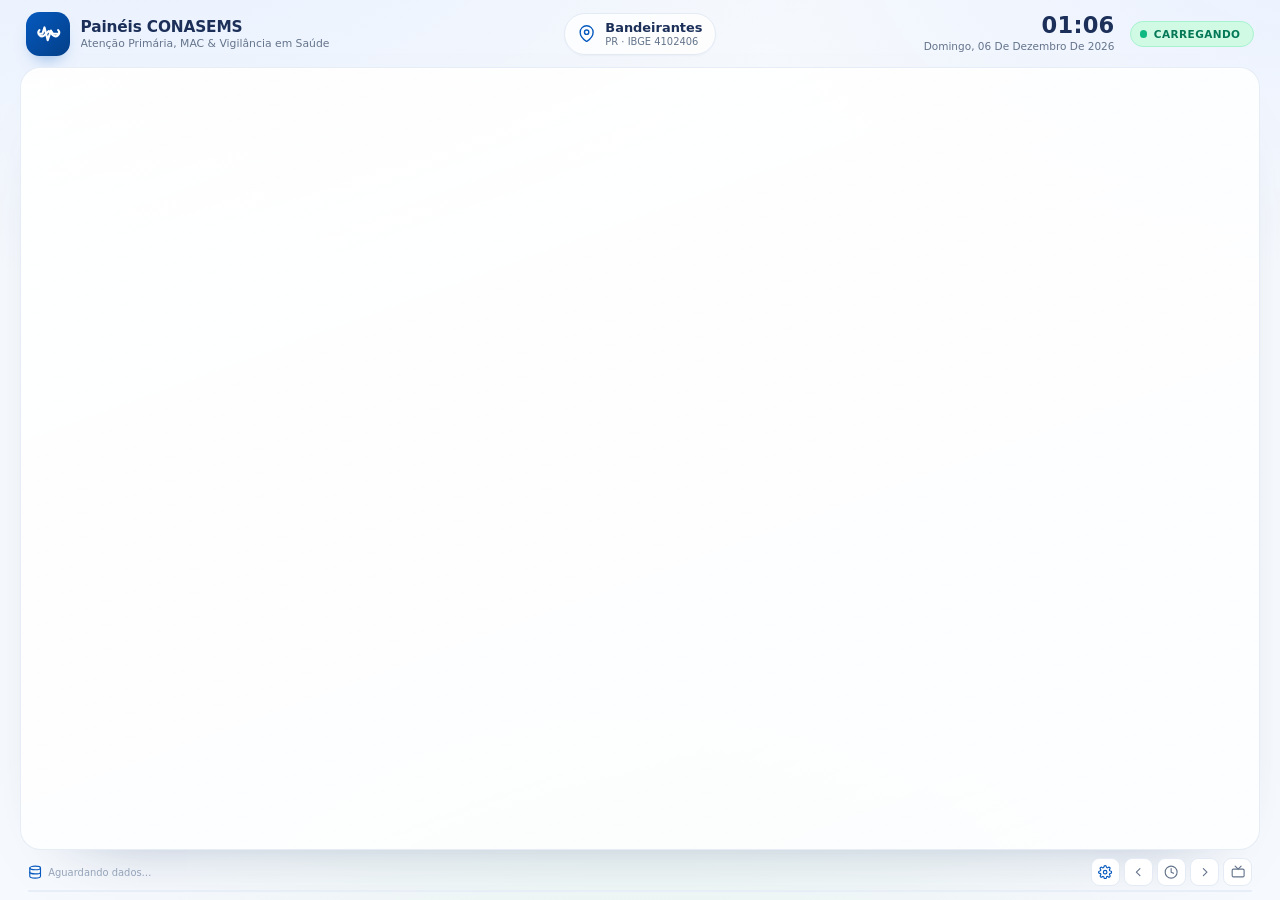
==== index.html @ da2ef795 "Adiciona configuracao de municipio e logo, Docker e documentacao" ====
<!DOCTYPE html>
<html lang="pt-BR">
<head>
<meta charset="utf-8">
<meta name="viewport" content="width=device-width, initial-scale=1">
<title>Painel APS, MAC e Vigilância · Bandeirantes/PR</title>
<meta name="description" content="Painel de monitoramento da Atenção Primária, da Média e Alta Complexidade e da Vigilância em Saúde - Bandeirantes/PR">
<link rel="stylesheet" href="assets/estilo.css">
</head>
<body>

<!-- Biblioteca de ícones (SVG inline, funciona sem internet) -->
<svg class="sprite" aria-hidden="true" focusable="false" xmlns="http://www.w3.org/2000/svg">
  <symbol id="i-logo" viewBox="0 0 24 24"><path d="M3 12h3l2-6 3 12 3-9 2 3h5"/><path d="M20.8 8.6a3.4 3.4 0 0 1-4.8 4.8L12 9.4l-4 4a3.4 3.4 0 0 1-4.8-4.8"/></symbol>
  <symbol id="i-pessoas" viewBox="0 0 24 24"><path d="M17 21v-2a4 4 0 0 0-4-4H5a4 4 0 0 0-4 4v2"/><circle cx="9" cy="7" r="4"/><path d="M23 21v-2a4 4 0 0 0-3-3.87"/><path d="M16 3.13a4 4 0 0 1 0 7.75"/></symbol>
  <symbol id="i-escudo" viewBox="0 0 24 24"><path d="M12 22s8-4 8-10V5l-8-3-8 3v7c0 6 8 10 8 10z"/><polyline points="9 11.5 11.2 13.7 15.5 9.4"/></symbol>
  <symbol id="i-coracao" viewBox="0 0 24 24"><path d="M20.84 4.61a5.5 5.5 0 0 0-7.78 0L12 5.67l-1.06-1.06a5.5 5.5 0 0 0-7.78 7.78l1.06 1.06L12 21.23l7.78-7.78 1.06-1.06a5.5 5.5 0 0 0 0-7.78z"/></symbol>
  <symbol id="i-atividade" viewBox="0 0 24 24"><polyline points="22 12 18 12 15 21 9 3 6 12 2 12"/></symbol>
  <symbol id="i-dinheiro" viewBox="0 0 24 24"><rect x="2" y="6" width="20" height="12" rx="2"/><circle cx="12" cy="12" r="2.2"/><path d="M6 12h.01M18 12h.01"/></symbol>
  <symbol id="i-hospital" viewBox="0 0 24 24"><path d="M3 21h18"/><path d="M5 21V7l7-4 7 4v14"/><path d="M12 9v6M9 12h6"/></symbol>
  <symbol id="i-prancheta" viewBox="0 0 24 24"><path d="M16 4h2a2 2 0 0 1 2 2v14a2 2 0 0 1-2 2H6a2 2 0 0 1-2-2V6a2 2 0 0 1 2-2h2"/><rect x="8" y="2" width="8" height="4" rx="1"/><line x1="9" y1="12" x2="15" y2="12"/><line x1="9" y1="16" x2="13" y2="16"/></symbol>
  <symbol id="i-casa" viewBox="0 0 24 24"><path d="M3 9.5 12 3l9 6.5V20a1 1 0 0 1-1 1h-5v-6H9v6H4a1 1 0 0 1-1-1z"/></symbol>
  <symbol id="i-dente" viewBox="0 0 24 24"><path d="M12 5.6c-2.5-2-6-1.3-6 2.7 0 2.4 1 3.4 1.4 5.2.3 1.4.3 3.6 1.6 3.6 1.4 0 1.3-2.6 3-2.6s1.6 2.6 3 2.6c1.3 0 1.3-2.2 1.6-3.6.4-1.8 1.4-2.8 1.4-5.2 0-4-3.5-4.7-6-2.7z"/></symbol>
  <symbol id="i-bebe" viewBox="0 0 24 24"><circle cx="12" cy="7" r="3.2"/><path d="M5.5 21v-3.2a5.3 5.3 0 0 1 5.3-5.3h2.4a5.3 5.3 0 0 1 5.3 5.3V21"/><path d="M10 4.2c.6-.7 1.6-.9 2.4-.4"/></symbol>
  <symbol id="i-virus" viewBox="0 0 24 24"><circle cx="12" cy="12" r="5.2"/><path d="M12 1.8v3.6M12 18.6v3.6M1.8 12h3.6M18.6 12h3.6M4.8 4.8l2.5 2.5M16.7 16.7l2.5 2.5M19.2 4.8l-2.5 2.5M7.3 16.7l-2.5 2.5"/><circle cx="10.2" cy="10.2" r=".7"/><circle cx="13.8" cy="13.4" r=".7"/></symbol>
  <symbol id="i-pulmao" viewBox="0 0 24 24"><path d="M12 4v11"/><path d="M9 7.5c0-1.5-1-2.5-2.2-2.5C5.2 5 4 6.9 4 9.5c0 2.2.6 4.6 1.4 6.6.4 1 1.3 1.9 2.4 1.9 1.5 0 2.2-1.1 2.2-2.5V7.5z"/><path d="M15 7.5c0-1.5 1-2.5 2.2-2.5C18.8 5 20 6.9 20 9.5c0 2.2-.6 4.6-1.4 6.6-.4 1-1.3 1.9-2.4 1.9-1.5 0-2.2-1.1-2.2-2.5V7.5z"/></symbol>
  <symbol id="i-alerta" viewBox="0 0 24 24"><path d="M10.29 3.86 1.82 18a2 2 0 0 0 1.71 3h16.94a2 2 0 0 0 1.71-3L13.71 3.86a2 2 0 0 0-3.42 0z"/><line x1="12" y1="9" x2="12" y2="13"/><line x1="12" y1="17" x2="12.01" y2="17"/></symbol>
  <symbol id="i-check" viewBox="0 0 24 24"><path d="M22 11.08V12a10 10 0 1 1-5.93-9.14"/><polyline points="22 4 12 14.01 9 11.01"/></symbol>
  <symbol id="i-relogio" viewBox="0 0 24 24"><circle cx="12" cy="12" r="10"/><polyline points="12 6 12 12 16 14"/></symbol>
  <symbol id="i-banco" viewBox="0 0 24 24"><ellipse cx="12" cy="5" rx="9" ry="3"/><path d="M21 12c0 1.66-4 3-9 3s-9-1.34-9-3"/><path d="M3 5v14c0 1.66 4 3 9 3s9-1.34 9-3V5"/></symbol>
  <symbol id="i-wifi" viewBox="0 0 24 24"><path d="M5 12.55a11 11 0 0 1 14.08 0"/><path d="M1.42 9a16 16 0 0 1 21.16 0"/><path d="M8.53 16.11a6 6 0 0 1 6.95 0"/><line x1="12" y1="20" x2="12.01" y2="20"/></symbol>
  <symbol id="i-wifi-off" viewBox="0 0 24 24"><line x1="1" y1="1" x2="23" y2="23"/><path d="M16.72 11.06A10.94 10.94 0 0 1 19 12.55"/><path d="M5 12.55a10.94 10.94 0 0 1 5.17-2.39"/><path d="M10.71 5.05A16 16 0 0 1 22.58 9"/><path d="M1.42 9a15.91 15.91 0 0 1 4.7-2.88"/><path d="M8.53 16.11a6 6 0 0 1 6.95 0"/><line x1="12" y1="20" x2="12.01" y2="20"/></symbol>
  <symbol id="i-mapa" viewBox="0 0 24 24"><path d="M21 10c0 7-9 13-9 13s-9-6-9-13a9 9 0 0 1 18 0z"/><circle cx="12" cy="10" r="3"/></symbol>
  <symbol id="i-tendencia" viewBox="0 0 24 24"><polyline points="23 6 13.5 15.5 8.5 10.5 1 18"/><polyline points="17 6 23 6 23 12"/></symbol>
  <symbol id="i-grafico" viewBox="0 0 24 24"><line x1="12" y1="20" x2="12" y2="10"/><line x1="18" y1="20" x2="18" y2="4"/><line x1="6" y1="20" x2="6" y2="16"/></symbol>
  <symbol id="i-alvo" viewBox="0 0 24 24"><circle cx="12" cy="12" r="10"/><circle cx="12" cy="12" r="6"/><circle cx="12" cy="12" r="2"/></symbol>
  <symbol id="i-documento" viewBox="0 0 24 24"><path d="M14 2H6a2 2 0 0 0-2 2v16a2 2 0 0 0 2 2h12a2 2 0 0 0 2-2V8z"/><polyline points="14 2 14 8 20 8"/><line x1="16" y1="13" x2="8" y2="13"/><line x1="16" y1="17" x2="8" y2="17"/></symbol>
  <symbol id="i-tv" viewBox="0 0 24 24"><rect x="2" y="7" width="20" height="13" rx="2"/><polyline points="17 2 12 7 7 2"/></symbol>
  <symbol id="i-seta" viewBox="0 0 24 24"><polyline points="9 18 15 12 9 6"/></symbol>
  <symbol id="i-config" viewBox="0 0 24 24"><circle cx="12" cy="12" r="3"/><path d="M19.4 15a1.65 1.65 0 0 0 .33 1.82l.06.06a2 2 0 1 1-2.83 2.83l-.06-.06a1.65 1.65 0 0 0-1.82-.33 1.65 1.65 0 0 0-1 1.51V21a2 2 0 1 1-4 0v-.09A1.65 1.65 0 0 0 9 19.4a1.65 1.65 0 0 0-1.82.33l-.06.06a2 2 0 1 1-2.83-2.83l.06-.06a1.65 1.65 0 0 0 .33-1.82 1.65 1.65 0 0 0-1.51-1H3a2 2 0 1 1 0-4h.09A1.65 1.65 0 0 0 4.6 9a1.65 1.65 0 0 0-.33-1.82l-.06-.06a2 2 0 1 1 2.83-2.83l.06.06a1.65 1.65 0 0 0 1.82.33H9a1.65 1.65 0 0 0 1-1.51V3a2 2 0 1 1 4 0v.09a1.65 1.65 0 0 0 1 1.51 1.65 1.65 0 0 0 1.82-.33l.06-.06a2 2 0 1 1 2.83 2.83l-.06.06a1.65 1.65 0 0 0-.33 1.82V9a1.65 1.65 0 0 0 1.51 1H21a2 2 0 1 1 0 4h-.09a1.65 1.65 0 0 0-1.51 1z"/></symbol>
</svg>

<div class="app" id="app">

  <header class="topo">
    <div class="marca">
      <div class="marca-simbolo" id="marca-simbolo"><svg class="icone"><use href="#i-logo"></use></svg><img id="marca-logo" alt="Logo da Secretaria de Saúde" hidden></div>
      <div class="marca-texto">
        <strong>Painéis CONASEMS</strong>
        <span>Atenção Primária, MAC &amp; Vigilância em Saúde</span>
      </div>
    </div>

    <div class="municipio">
      <svg class="icone"><use href="#i-mapa"></use></svg>
      <div>
        <strong id="municipio">Bandeirantes</strong>
        <span id="municipio-sub">PR · IBGE 4102406</span>
      </div>
    </div>

    <div class="topo-direita">
      <div class="relogio">
        <strong id="relogio">--:--</strong>
        <span id="data">--/--/----</span>
      </div>
      <div class="selo" id="selo" title="Situação dos dados">
        <span class="ponto"></span>
        <span id="selo-texto">carregando</span>
      </div>
    </div>
  </header>

  <div class="aviso" id="aviso" hidden>
    <svg class="icone"><use href="#i-alerta"></use></svg>
    <span id="aviso-texto"></span>
  </div>

  <main class="palco" id="palco"></main>

  <footer class="rodape">
    <div class="rodape-esquerda">
      <svg class="icone"><use href="#i-banco"></use></svg>
      <span id="rodape-atualizacao">Aguardando dados…</span>
    </div>
    <nav class="pontos" id="pontos" aria-label="Navegação entre telas"></nav>
    <div class="rodape-direita">
      <a class="botao-controle" id="btn-config" href="config.html" title="Configurar município e logo" aria-label="Configuração"><svg class="icone"><use href="#i-config"></use></svg></a>
      <button class="botao-controle" id="btn-anterior" title="Tela anterior (←)" aria-label="Tela anterior"><svg class="icone"><use href="#i-seta"></use></svg></button>
      <button class="botao-controle" id="btn-pausar" title="Pausar / retomar (espaço)" aria-label="Pausar"><svg class="icone"><use href="#i-relogio"></use></svg></button>
      <button class="botao-controle" id="btn-proxima" title="Próxima tela (→)" aria-label="Próxima tela"><svg class="icone"><use href="#i-seta"></use></svg></button>
      <button class="botao-controle" id="btn-tela" title="Tela cheia (F)" aria-label="Tela cheia"><svg class="icone"><use href="#i-tv"></use></svg></button>
    </div>
    <div class="progresso"><span id="barra"></span></div>
  </footer>
</div>

<script src="dados/config.js"></script>
<script src="dados/cache.js"></script>
<script src="assets/app.js"></script>
</body>
</html>
---- assets/estilo.css ----
/* ==========================================================================
   Painel CONASEMS · APS e MAC · Bandeirantes/PR
   Identidade visual inspirada nos Painéis CONASEMS:
   azul #0559bf, marinho #1b2f59, fundo #f8fafc, cartões brancos e raio 16px.
   ========================================================================== */

:root {
  --azul: #0559bf;
  --azul-escuro: #033f88;
  --marinho: #1b2f59;
  --azul-medio: #3b82f6;
  --azul-claro: #dbeafe;
  --azul-fundo: #eef4ff;
  --verde: #10b981;
  --verde-claro: #d1fae5;
  --amarelo: #eab308;
  --amarelo-claro: #fef3c7;
  --laranja: #f59e0b;
  --vermelho: #ef4444;
  --vermelho-claro: #fee2e2;
  --roxo: #7c3aed;
  --texto: #0f172a;
  --texto-suave: #64748b;
  --texto-fraco: #94a3b8;
  --linha: #e4ebf5;
  --fundo: #f6f9fd;
  --cartao: #ffffff;
  --raio: 1rem;
  --raio-pequeno: .65rem;
  --sombra: 0 14px 30px -22px rgba(15, 45, 90, .45), 0 2px 6px -2px rgba(15, 45, 90, .06);
  --sombra-forte: 0 26px 60px -30px rgba(5, 89, 191, .45);
  --fonte: "Inter", "Segoe UI", system-ui, -apple-system, Roboto, Arial, sans-serif;
  --fonte-titulo: "Outfit", "Inter", "Segoe UI Semibold", "Segoe UI", system-ui, sans-serif;
  --gradiente: linear-gradient(135deg, #0559bf 0%, #033f88 100%);
  --gradiente-suave: linear-gradient(135deg, #eef4ff 0%, #ffffff 70%);
}

* { box-sizing: border-box; }

html {
  font-size: clamp(13px, .55vw + 8px, 24px);
  height: 100%;
}

body {
  margin: 0;
  height: 100%;
  overflow: hidden;
  font-family: var(--fonte);
  color: var(--texto);
  background:
    radial-gradient(1200px 620px at 8% -12%, #e7f0ff 0%, rgba(231, 240, 255, 0) 62%),
    radial-gradient(1000px 560px at 102% -6%, #eaf1ff 0%, rgba(234, 241, 255, 0) 58%),
    radial-gradient(900px 700px at 50% 120%, #eaf6f1 0%, rgba(234, 246, 241, 0) 60%),
    var(--fundo);
  -webkit-font-smoothing: antialiased;
  text-rendering: optimizeLegibility;
}

.sprite { position: absolute; width: 0; height: 0; overflow: hidden; }

.icone {
  width: 1.1em;
  height: 1.1em;
  flex: none;
  fill: none;
  stroke: currentColor;
  stroke-width: 1.9;
  stroke-linecap: round;
  stroke-linejoin: round;
}

/* --------------------------------------------------------------- estrutura */

.app {
  position: relative;
  height: 100%;
  display: grid;
  grid-template-rows: auto auto minmax(0, 1fr) auto;
  padding: 0 clamp(.9rem, 1.6vw, 2rem) .55rem;
  gap: 0;
}

/* ------------------------------------------------------------------ topo */

.topo {
  grid-row: 1;
  display: grid;
  grid-template-columns: minmax(0, 1fr) auto minmax(0, 1fr);
  align-items: center;
  gap: 1rem;
  padding: .8rem .4rem .75rem;
}

.marca, .municipio {
  display: flex;
  align-items: center;
  gap: .7rem;
  min-width: 0;
}

.marca-simbolo {
  width: 2.9rem;
  height: 2.9rem;
  border-radius: .9rem;
  background: var(--gradiente);
  color: #fff;
  display: grid;
  place-items: center;
  box-shadow: 0 10px 20px -12px rgba(5, 89, 191, .8);
}

.marca-simbolo .icone { width: 1.7rem; height: 1.7rem; stroke-width: 2; }

.marca-simbolo.com-logo {
  background: #fff;
  border: 1px solid var(--linha);
  box-shadow: 0 8px 18px -14px rgba(15, 45, 90, .55);
}
.marca-simbolo.com-logo .icone { display: none; }
.marca-simbolo img {
  width: 100%;
  height: 100%;
  object-fit: contain;
  padding: .3rem;
  border-radius: inherit;
  background: #fff;
}

.marca-texto { display: flex; flex-direction: column; line-height: 1.2; min-width: 0; }
.marca-texto strong {
  font-family: var(--fonte-titulo);
  font-size: 1.02rem;
  font-weight: 700;
  letter-spacing: -.01em;
  color: var(--marinho);
  white-space: nowrap;
  overflow: hidden;
  text-overflow: ellipsis;
}
.marca-texto span { font-size: .72rem; color: var(--texto-suave); white-space: nowrap; overflow: hidden; text-overflow: ellipsis; }

.municipio {
  justify-self: start;
  padding: .45rem .85rem;
  border-radius: 999px;
  background: rgba(255, 255, 255, .8);
  border: 1px solid var(--linha);
  box-shadow: 0 1px 2px rgba(15, 45, 90, .04);
  color: var(--azul);
}
.municipio .icone { width: 1.15rem; height: 1.15rem; }
.municipio div { display: flex; flex-direction: column; line-height: 1.15; }
.municipio strong { font-family: var(--fonte-titulo); font-size: .86rem; color: var(--marinho); }
.municipio span { font-size: .66rem; color: var(--texto-suave); }

.topo-direita {
  justify-self: end;
  display: flex;
  align-items: center;
  gap: 1rem;
}

.relogio { text-align: right; line-height: 1.05; }
.relogio strong {
  display: block;
  font-family: var(--fonte-titulo);
  font-size: 1.5rem;
  font-weight: 700;
  color: var(--marinho);
  font-variant-numeric: tabular-nums;
  letter-spacing: .01em;
}
.relogio span { font-size: .7rem; color: var(--texto-suave); text-transform: capitalize; }

.selo {
  display: inline-flex;
  align-items: center;
  gap: .45rem;
  padding: .4rem .8rem .4rem .6rem;
  border-radius: 999px;
  font-size: .7rem;
  font-weight: 700;
  letter-spacing: .04em;
  text-transform: uppercase;
  background: var(--verde-claro);
  color: #047857;
  border: 1px solid #a7f3d0;
  white-space: nowrap;
}
.selo .ponto {
  width: .5rem;
  height: .5rem;
  border-radius: 50%;
  background: var(--verde);
  box-shadow: 0 0 0 0 rgba(16, 185, 129, .55);
  animation: pulsar 2.6s ease-out infinite;
}
.selo.offline { background: var(--amarelo-claro); color: #b45309; border-color: #fde68a; }
.selo.offline .ponto { background: var(--laranja); animation: none; box-shadow: none; }
.selo.erro { background: var(--vermelho-claro); color: #b91c1c; border-color: #fecaca; }
.selo.erro .ponto { background: var(--vermelho); animation: none; }

/* ------------------------------------------------------------------ aviso */

.aviso {
  grid-row: 2;
  display: flex;
  align-items: center;
  gap: .6rem;
  margin: .1rem 0 .55rem;
  padding: .5rem .9rem;
  border-radius: .7rem;
  background: var(--amarelo-claro);
  border: 1px solid #fcd34d;
  color: #92400e;
  font-size: .78rem;
  font-weight: 600;
  animation: entrar .5s ease both;
}
.aviso .icone { width: 1rem; height: 1rem; }
.aviso[hidden] { display: none; }

/* ------------------------------------------------------------------ palco */

.palco {
  grid-row: 3;
  position: relative;
  min-height: 0;
  border-radius: 1.35rem;
  background: linear-gradient(160deg, rgba(255, 255, 255, .92), rgba(255, 255, 255, .72));
  border: 1px solid rgba(228, 235, 245, .9);
  box-shadow: inset 0 1px 0 #fff, 0 30px 70px -60px rgba(15, 45, 90, .6);
  overflow: hidden;
}

.slide {
  position: absolute;
  inset: 0;
  display: flex;
  flex-direction: column;
  gap: clamp(.6rem, 1.1vh, 1.1rem);
  padding: clamp(1rem, 1.9vh, 1.7rem) clamp(1.1rem, 2vw, 2rem) clamp(.8rem, 1.4vh, 1.2rem);
  opacity: 0;
  visibility: hidden;
  transform: translateY(1.4rem) scale(.995);
  transition: opacity .55s ease, transform .55s cubic-bezier(.22, .9, .28, 1), visibility .55s;
  pointer-events: none;
}

.slide.ativo {
  opacity: 1;
  visibility: visible;
  transform: none;
  pointer-events: auto;
}

.slide-cabecalho {
  display: flex;
  align-items: flex-end;
  justify-content: space-between;
  gap: 1rem;
  flex: none;
}

.slide-eyebrow {
  display: inline-flex;
  align-items: center;
  gap: .4rem;
  font-size: .66rem;
  font-weight: 800;
  letter-spacing: .14em;
  text-transform: uppercase;
  color: var(--azul);
  margin-bottom: .15rem;
}
.slide-eyebrow .icone { width: .9rem; height: .9rem; }

.slide-titulo {
  margin: 0;
  font-family: var(--fonte-titulo);
  font-size: clamp(1.25rem, 1.85vw, 2.1rem);
  font-weight: 700;
  letter-spacing: -.02em;
  color: var(--marinho);
  line-height: 1.08;
}

.slide-subtitulo {
  margin: .15rem 0 0;
  font-size: .78rem;
  color: var(--texto-suave);
  max-width: 62ch;
}

.slide-marca {
  display: inline-flex;
  align-items: center;
  gap: .45rem;
  padding: .4rem .8rem;
  border-radius: 999px;
  background: var(--azul-fundo);
  border: 1px solid #d8e6ff;
  color: var(--azul-escuro);
  font-size: .72rem;
  font-weight: 700;
  white-space: nowrap;
}
.slide-marca .icone { width: .95rem; height: .95rem; }

.slide-corpo {
  flex: 1;
  min-height: 0;
  display: grid;
  gap: clamp(.6rem, 1.2vh, 1rem);
}

/* ------------------------------------------------------------------ capa */

.capa {
  grid-template-columns: minmax(0, 1fr);
  grid-template-rows: auto auto auto;
  align-content: space-between;
  align-items: stretch;
}

.capa-topo {
  display: flex;
  align-items: flex-end;
  justify-content: space-between;
  gap: clamp(1.5rem, 4vw, 4rem);
}

.capa-texto { display: flex; flex-direction: column; gap: .8rem; }

.capa-etiqueta {
  display: inline-flex;
  align-items: center;
  gap: .5rem;
  align-self: flex-start;
  padding: .45rem .85rem;
  border-radius: 999px;
  background: #fff;
  border: 1px solid #dbe7fb;
  color: var(--azul);
  font-size: .72rem;
  font-weight: 800;
  letter-spacing: .08em;
  text-transform: uppercase;
  box-shadow: var(--sombra);
}

.capa-titulo {
  margin: 0;
  font-family: var(--fonte-titulo);
  font-size: clamp(2rem, 3.5vw, 4rem);
  line-height: .98;
  letter-spacing: -.035em;
  color: var(--marinho);
  font-weight: 800;
}
.capa-titulo em {
  font-style: normal;
  background: var(--gradiente);
  -webkit-background-clip: text;
  background-clip: text;
  color: transparent;
}

.capa-frase {
  margin: 0;
  font-size: clamp(.8rem, 1vw, 1rem);
  color: var(--texto-suave);
  max-width: 40ch;
  line-height: 1.45;
}

.capa-chips { display: flex; flex-wrap: wrap; gap: .5rem; margin-top: .3rem; }

.chip {
  display: inline-flex;
  align-items: center;
  gap: .45rem;
  padding: .45rem .75rem;
  border-radius: .7rem;
  background: rgba(255, 255, 255, .9);
  border: 1px solid var(--linha);
  font-size: .74rem;
  font-weight: 600;
  color: #334155;
  box-shadow: 0 2px 6px -4px rgba(15, 45, 90, .2);
}
.chip b { color: var(--marinho); font-weight: 800; font-variant-numeric: tabular-nums; }
.chip .icone { width: 1rem; height: 1rem; color: var(--azul); }

.capa-kpis {
  display: grid;
  grid-template-columns: repeat(4, minmax(0, 1fr));
  gap: clamp(.6rem, 1.1vh, .95rem);
  align-items: start;
  align-content: start;
  margin-top: clamp(.3rem, .9vh, .7rem);
}

.capa-kpis .cartao { justify-content: space-between; }
.capa-kpis .cartao-valor { font-size: clamp(1.5rem, 2.05vw, 2.7rem); }

/* ------------------------------------------------------------------ cartões */

.cartao {
  position: relative;
  display: flex;
  flex-direction: column;
  gap: .45rem;
  min-width: 0;
  padding: clamp(.75rem, 1.3vh, 1.05rem) clamp(.85rem, 1.2vw, 1.15rem);
  border-radius: var(--raio);
  background: var(--cartao);
  border: 1px solid var(--linha);
  box-shadow: var(--sombra);
  overflow: hidden;
}

.cartao::after {
  content: "";
  position: absolute;
  inset: 0 0 auto 0;
  height: 3px;
  background: var(--destaque, var(--gradiente));
  opacity: .95;
}

.cartao-fantasma {
  position: absolute;
  right: -.9rem;
  bottom: -1.1rem;
  width: 8.5rem;
  height: 8.5rem;
  color: var(--marinho);
  opacity: .05;
  stroke-width: 1.4;
  pointer-events: none;
  z-index: 0;
}

.cartao > *:not(.cartao-fantasma) { position: relative; z-index: 1; }

.cartao.destaque-azul { --destaque: linear-gradient(90deg, #0559bf, #3b82f6); }
.cartao.destaque-verde { --destaque: linear-gradient(90deg, #059669, #34d399); }
.cartao.destaque-amarelo { --destaque: linear-gradient(90deg, #d97706, #fbbf24); }
.cartao.destaque-vermelho { --destaque: linear-gradient(90deg, #b91c1c, #f87171); }
.cartao.destaque-roxo { --destaque: linear-gradient(90deg, #5b21b6, #a78bfa); }
.cartao.destaque-rosa { --destaque: linear-gradient(90deg, #be185d, #f472b6); }

.cartao-topo {
  display: flex;
  align-items: center;
  gap: .55rem;
  min-width: 0;
}

.cartao-icone {
  width: 2.15rem;
  height: 2.15rem;
  border-radius: .7rem;
  display: grid;
  place-items: center;
  background: var(--azul-fundo);
  color: var(--azul);
  flex: none;
}
.cartao-icone .icone { width: 1.15rem; height: 1.15rem; }
.cartao-icone.verde { background: #e7f8f2; color: #059669; }
.cartao-icone.amarelo { background: #fef6dc; color: #b45309; }
.cartao-icone.vermelho { background: #feecec; color: #dc2626; }
.cartao-icone.roxo { background: #f2ecff; color: #6d28d9; }
.cartao-icone.rosa { background: #fdeef5; color: #be185d; }
.cartao-icone.marinho { background: #e9eefb; color: var(--marinho); }

.cartao-rotulo {
  font-size: .72rem;
  font-weight: 700;
  letter-spacing: .01em;
  color: #475569;
  line-height: 1.25;
  min-width: 0;
}

.cartao-valor {
  font-family: var(--fonte-titulo);
  font-size: clamp(1.45rem, 2.1vw, 2.5rem);
  font-weight: 700;
  letter-spacing: -.03em;
  line-height: 1;
  color: var(--marinho);
  font-variant-numeric: tabular-nums;
  white-space: nowrap;
}
.cartao-valor small { font-size: .5em; font-weight: 600; color: var(--texto-suave); letter-spacing: 0; }
.cartao-valor .moeda { font-size: .62em; font-weight: 600; color: var(--texto-suave); margin-right: .15em; }

.cartao-meta {
  font-size: .68rem;
  color: var(--texto-suave);
  line-height: 1.3;
  display: flex;
  align-items: center;
  gap: .3rem;
  flex-wrap: wrap;
}
.cartao-meta .icone { width: .85rem; height: .85rem; }

/* barra proporcional dentro do cartão */

.barra-metrica {
  display: flex;
  flex-direction: column;
  gap: .5rem;
  margin-top: auto;
  padding-top: .2rem;
}

.trilho-metrica {
  display: flex;
  gap: 2px;
  height: .55rem;
  border-radius: 999px;
  background: #eef2f9;
  overflow: hidden;
}

.trilho-metrica > span {
  display: block;
  height: 100%;
  width: 0;
  border-radius: 999px;
  background: var(--cor, var(--gradiente));
  animation: expandir 1.05s cubic-bezier(.2, .9, .3, 1) .3s both;
}

.trilho-metrica.composicao > span:first-child { border-radius: 999px 0 0 999px; }
.trilho-metrica.composicao > span:last-child { border-radius: 0 999px 999px 0; }

.legenda-metrica {
  display: flex;
  align-items: baseline;
  justify-content: space-between;
  flex-wrap: wrap;
  gap: .3rem .8rem;
  font-size: .66rem;
  color: var(--texto-suave);
}

.legenda-metrica span { display: inline-flex; align-items: center; gap: .25rem; }
.legenda-metrica i {
  width: .45rem;
  height: .45rem;
  border-radius: 50%;
  display: inline-block;
  flex: none;
}
.legenda-metrica b {
  color: var(--marinho);
  font-weight: 800;
  font-variant-numeric: tabular-nums;
}

.cartao.tem-barra .cartao-rodape { margin-top: 0; }

.cartao-rodape {
  margin-top: auto;
  display: flex;
  align-items: center;
  justify-content: space-between;
  gap: .5rem;
  font-size: .62rem;
  color: var(--texto-fraco);
  border-top: 1px dashed #edf1f8;
  padding-top: .4rem;
}

/* ------------------------------------------------------------------ grades */

.grade-3, .grade-4, .grade-5, .grade-2, .grade-2-1, .grade-1-2, .grade-3-2 {
  display: grid;
  gap: clamp(.6rem, 1.2vh, 1rem);
  min-height: 0;
}

.grade-3 { grid-template-columns: repeat(3, minmax(0, 1fr)); }
.grade-4 { grid-template-columns: repeat(4, minmax(0, 1fr)); }
.grade-5 { grid-template-columns: repeat(5, minmax(0, 1fr)); }
.grade-2 { grid-template-columns: repeat(2, minmax(0, 1fr)); }
.grade-2-1 { grid-template-columns: minmax(0, 1.6fr) minmax(0, 1fr); }
.grade-1-2 { grid-template-columns: minmax(0, 1fr) minmax(0, 1.55fr); }
.grade-3-2 { grid-template-columns: minmax(0, 1.35fr) minmax(0, 1fr); }

.coluna { display: flex; flex-direction: column; gap: clamp(.5rem, .9vh, .8rem); min-height: 0; }
.linha { display: flex; gap: clamp(.5rem, .9vw, .9rem); min-height: 0; }

.cartao-cheio { flex: 1; min-height: 0; }

/* ------------------------------------------------------------------ anéis */

.aneis { display: grid; grid-template-columns: repeat(3, minmax(0, 1fr)); gap: clamp(.6rem, 1.1vw, 1rem); }

.anel-cartao {
  display: flex;
  flex-direction: column;
  align-items: center;
  justify-content: center;
  gap: .5rem;
  text-align: center;
  padding: clamp(.8rem, 1.5vh, 1.2rem);
  border-radius: var(--raio);
  background: var(--cartao);
  border: 1px solid var(--linha);
  box-shadow: var(--sombra);
  position: relative;
  overflow: hidden;
}
.anel-cartao::after {
  content: "";
  position: absolute;
  inset: 0 0 auto 0;
  height: 3px;
  background: var(--destaque, var(--gradiente));
}

.anel-grafico { position: relative; width: clamp(7rem, 15vh, 12rem); aspect-ratio: 1; }
.anel-grafico svg { width: 100%; height: 100%; transform: rotate(-90deg); }
.anel-grafico .trilha { fill: none; stroke: #eaf0f9; stroke-width: 10; }
.anel-grafico .valor { fill: none; stroke: var(--cor, var(--azul)); stroke-width: 10; stroke-linecap: round; stroke-dasharray: 100; stroke-dashoffset: 100; animation: tracar 1.5s cubic-bezier(.25, .9, .3, 1) .25s forwards; }
.anel-grafico .centro {
  position: absolute;
  inset: 0;
  display: flex;
  flex-direction: column;
  align-items: center;
  justify-content: center;
  gap: .05rem;
}
.anel-grafico .centro strong {
  font-family: var(--fonte-titulo);
  font-size: clamp(.9rem, 1.05vw, 1.2rem);
  font-weight: 700;
  color: var(--marinho);
  letter-spacing: -.04em;
  font-variant-numeric: tabular-nums;
}
.anel-grafico .centro span { font-size: .62rem; color: var(--texto-fraco); }

.anel-titulo { font-size: .82rem; font-weight: 700; color: #334155; }
.anel-detalhe { font-size: .7rem; color: var(--texto-suave); line-height: 1.45; }
.anel-detalhe b { color: var(--marinho); }

.equipes { display: flex; flex-wrap: wrap; justify-content: center; gap: .3rem; }
.equipe {
  display: inline-flex;
  align-items: baseline;
  gap: .25rem;
  padding: .18rem .45rem;
  border-radius: .4rem;
  background: #f2f7ff;
  border: 1px solid #e2ebfa;
  font-size: .62rem;
  color: #475569;
}
.equipe b { color: var(--marinho); font-weight: 800; }

/* ------------------------------------------------------------------ gráficos */

.grafico {
  position: relative;
  flex: 1;
  min-height: 0;
  display: flex;
  align-items: stretch;
}
.grafico svg { width: 100%; height: 100%; overflow: visible; }

.grafico text { font-family: var(--fonte); fill: #8090a8; }
.grafico .valor-rotulo { fill: var(--marinho); font-weight: 700; }
.grafico .grade-linha { stroke: #eef2f9; stroke-width: 1; }
.grafico .barra { transform-origin: bottom; animation: crescer .85s cubic-bezier(.2, .9, .3, 1) both; }
.grafico .linha-media {
  fill: none;
  stroke: #f59e0b;
  stroke-width: 2.4;
  stroke-linecap: round;
  stroke-linejoin: round;
  stroke-dasharray: 1;
  stroke-dashoffset: 1;
  animation: desenhar 1.6s ease .5s forwards;
}

.legenda {
  display: flex;
  flex-wrap: wrap;
  gap: .35rem .9rem;
  font-size: .64rem;
  color: var(--texto-suave);
  align-items: center;
}
.legenda i {
  width: .55rem;
  height: .55rem;
  border-radius: .18rem;
  background: var(--cor, var(--azul));
  display: inline-block;
  margin-right: .3rem;
}

/* ------------------------------------------------------------------ barras horizontais */

.barras-horizontais { display: flex; flex-direction: column; gap: .55rem; }
.barras-horizontais.compacto { gap: .34rem; }
.barras-horizontais.compacto .barra-horizontal { gap: .12rem .5rem; }
.barras-horizontais.compacto .barra-horizontal .trilho { height: .42rem; }
.barra-horizontal { display: grid; grid-template-columns: minmax(0, 1fr) auto; gap: .25rem .6rem; align-items: center; }
.barra-horizontal .nome { font-size: .72rem; color: #334155; font-weight: 600; overflow: hidden; text-overflow: ellipsis; white-space: nowrap; }
.barra-horizontal .num { font-size: .74rem; font-weight: 800; color: var(--marinho); font-variant-numeric: tabular-nums; }
.barra-horizontal .trilho { grid-column: 1 / -1; height: .5rem; border-radius: 999px; background: #eef2f9; overflow: hidden; }
.barra-horizontal .preenchimento {
  height: 100%;
  border-radius: 999px;
  background: var(--cor, var(--gradiente));
  width: 0;
  animation: expandir 1s cubic-bezier(.2, .9, .3, 1) both;
}

/* ------------------------------------------------------------------ tabela */

.tabela { width: 100%; border-collapse: collapse; font-size: .7rem; }
.tabela th {
  text-align: left;
  font-size: .6rem;
  letter-spacing: .08em;
  text-transform: uppercase;
  color: var(--texto-fraco);
  font-weight: 700;
  padding: .3rem .4rem;
  border-bottom: 1px solid var(--linha);
}
.tabela td { padding: .34rem .4rem; border-bottom: 1px solid #f1f5fb; color: #334155; }
.tabela td:last-child, .tabela th:last-child { text-align: right; }
.tabela td b { color: var(--marinho); }
.tabela tr:last-child td { border-bottom: none; }

/* ------------------------------------------------------------------ destaques */

.numero-grande {
  font-family: var(--fonte-titulo);
  font-size: clamp(1.6rem, 2.5vw, 2.8rem);
  font-weight: 800;
  letter-spacing: -.035em;
  line-height: 1;
  color: var(--marinho);
  font-variant-numeric: tabular-nums;
}

.nota {
  font-size: .63rem;
  line-height: 1.45;
  color: var(--texto-fraco);
  display: flex;
  gap: .4rem;
  align-items: flex-start;
}
.nota .icone { width: .9rem; height: .9rem; margin-top: .1rem; flex: none; }

.pilula {
  display: inline-flex;
  align-items: center;
  gap: .35rem;
  padding: .22rem .55rem;
  border-radius: 999px;
  font-size: .64rem;
  font-weight: 700;
  background: var(--azul-fundo);
  color: var(--azul-escuro);
  border: 1px solid #dbe7fb;
}
.pilula.verde { background: var(--verde-claro); color: #047857; border-color: #a7f3d0; }
.pilula.amarela { background: var(--amarelo-claro); color: #b45309; border-color: #fde68a; }
.pilula.vermelha { background: var(--vermelho-claro); color: #b91c1c; border-color: #fecaca; }

.destaque-linha {
  display: flex;
  align-items: center;
  justify-content: space-between;
  gap: .5rem;
  padding: .55rem .7rem;
  border-radius: .7rem;
  background: linear-gradient(120deg, #f4f8ff, #ffffff);
  border: 1px solid #e3ecfb;
}
.destaque-linha .rotulo { font-size: .7rem; color: var(--texto-suave); font-weight: 600; }
.destaque-linha .valor { font-family: var(--fonte-titulo); font-size: 1rem; font-weight: 800; color: var(--marinho); font-variant-numeric: tabular-nums; }

/* ------------------------------------------------------------------ rodapé */

.rodape {
  grid-row: 4;
  position: relative;
  display: grid;
  grid-template-columns: minmax(0, 1fr) auto minmax(0, 1fr);
  align-items: center;
  gap: .8rem;
  padding: .55rem .5rem .35rem;
  font-size: .66rem;
  color: var(--texto-fraco);
}

.rodape-esquerda { display: flex; align-items: center; gap: .4rem; min-width: 0; }
.rodape-esquerda span { overflow: hidden; text-overflow: ellipsis; white-space: nowrap; }
.rodape-esquerda .icone { width: .95rem; height: .95rem; color: var(--azul); }

.pontos { display: flex; align-items: center; gap: .35rem; }
.ponto {
  width: .4rem;
  height: .4rem;
  border-radius: 999px;
  background: #cfdcef;
  border: none;
  padding: 0;
  cursor: pointer;
  transition: width .35s ease, background .35s ease;
}
.ponto.ativo { width: 1.4rem; background: var(--azul); }
.ponto:hover { background: var(--azul-medio); }

.rodape-direita { justify-self: end; display: flex; align-items: center; gap: .3rem; }

.botao-controle {
  width: 1.9rem;
  height: 1.9rem;
  border-radius: .55rem;
  border: 1px solid var(--linha);
  background: #fff;
  color: #64748b;
  display: grid;
  place-items: center;
  cursor: pointer;
  text-decoration: none;
  transition: all .2s ease;
}
.botao-controle:hover { color: var(--azul); border-color: #c7dcff; background: #f5f9ff; }
.botao-controle .icone { width: .95rem; height: .95rem; }
.botao-controle#btn-anterior .icone { transform: rotate(180deg); }
.botao-controle#btn-config { color: var(--azul); }

.progresso {
  position: absolute;
  left: .5rem;
  right: .5rem;
  bottom: 0;
  height: 2px;
  border-radius: 999px;
  background: #e8eef8;
  overflow: hidden;
}
.progresso span {
  display: block;
  height: 100%;
  width: 0;
  border-radius: 999px;
  background: var(--gradiente);
}

/* ------------------------------------------------------------------ animações */

@keyframes entrar { from { opacity: 0; transform: translateY(.6rem); } to { opacity: 1; transform: none; } }
@keyframes subir { from { opacity: 0; transform: translateY(1rem); } to { opacity: 1; transform: none; } }
@keyframes crescer { from { transform: scaleY(0); opacity: .4; } to { transform: scaleY(1); opacity: 1; } }
@keyframes expandir { from { width: 0; } to { width: var(--largura, 100%); } }
@keyframes tracar { to { stroke-dashoffset: var(--restante, 0); } }
@keyframes desenhar { to { stroke-dashoffset: 0; } }
@keyframes pulsar {
  0% { box-shadow: 0 0 0 0 rgba(16, 185, 129, .5); }
  70% { box-shadow: 0 0 0 .55rem rgba(16, 185, 129, 0); }
  100% { box-shadow: 0 0 0 0 rgba(16, 185, 129, 0); }
}

.slide.ativo .animar { animation: subir .6s cubic-bezier(.22, .9, .28, 1) both; animation-delay: calc(var(--i, 0) * 85ms); }
.slide.ativo .cartao { animation: subir .6s cubic-bezier(.22, .9, .28, 1) both; animation-delay: calc(var(--i, 0) * 85ms); }
.slide.ativo .anel-cartao { animation: subir .65s cubic-bezier(.22, .9, .28, 1) both; animation-delay: calc(var(--i, 0) * 110ms); }

.sem-dados { display: flex; flex-direction: column; align-items: center; justify-content: center; gap: .8rem; text-align: center; color: var(--texto-suave); padding: 3rem; }
.sem-dados strong { font-family: var(--fonte-titulo); font-size: 1.4rem; color: var(--marinho); }

/* ------------------------------------------------------------------ responsivo */

@media (max-width: 1100px) {
  .marca-texto span, .municipio span { display: none; }
  .capa { grid-template-columns: minmax(0, 1fr); }
  .capa-texto { padding-right: 0; }
  .grade-5 { grid-template-columns: repeat(3, minmax(0, 1fr)); }
}

@media (max-width: 760px) {
  .topo { grid-template-columns: 1fr auto; }
  .municipio { display: none; }
  .palco { border-radius: 1rem; }
  .grade-3, .grade-4, .grade-5, .grade-2, .grade-2-1, .grade-1-2, .grade-3-2 { grid-template-columns: minmax(0, 1fr); }
  .aneis { grid-template-columns: minmax(0, 1fr); }
  .slide { position: relative; inset: auto; display: none; }
  .slide.ativo { display: flex; }
  .rodape { grid-template-columns: 1fr auto; }
  .pontos { display: none; }
}

@media (prefers-reduced-motion: reduce) {
  *, *::before, *::after { animation-duration: .01ms !important; animation-delay: 0ms !important; transition-duration: .01ms !important; }
  .anel-grafico .valor { stroke-dashoffset: var(--restante, 0); }
}
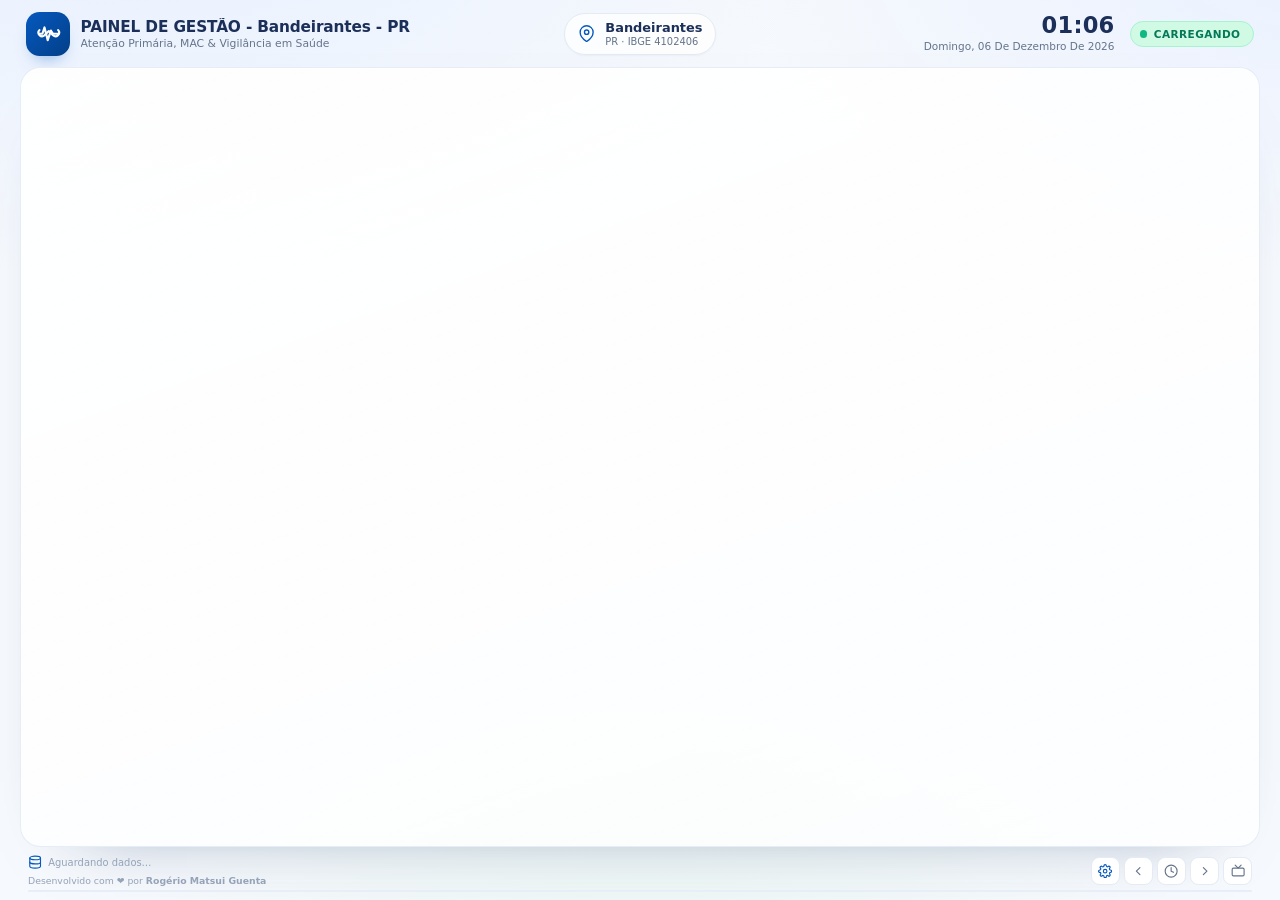
==== commit ca1c1e02: "feat: título dinâmico, ordenação/ativação de telas, senha e créditos - Cabeçalho: PAINEL DE GESTÃO -" ====
--- a/index.html
+++ b/index.html
@@ -46,7 +46,7 @@
     <div class="marca">
       <div class="marca-simbolo" id="marca-simbolo"><svg class="icone"><use href="#i-logo"></use></svg><img id="marca-logo" alt="Logo da Secretaria de Saúde" hidden></div>
       <div class="marca-texto">
-        <strong>Painéis CONASEMS</strong>
+        <strong id="marca-titulo">PAINEL DE GESTÃO - Bandeirantes - PR</strong>
         <span>Atenção Primária, MAC &amp; Vigilância em Saúde</span>
       </div>
     </div>
@@ -82,6 +82,7 @@
     <div class="rodape-esquerda">
       <svg class="icone"><use href="#i-banco"></use></svg>
       <span id="rodape-atualizacao">Aguardando dados…</span>
+      <div class="rodape-creditos">Desenvolvido com ❤️ por <strong>Rogério Matsui Guenta</strong></div>
     </div>
     <nav class="pontos" id="pontos" aria-label="Navegação entre telas"></nav>
     <div class="rodape-direita">
--- a/assets/estilo.css
+++ b/assets/estilo.css
@@ -812,9 +812,10 @@
   color: var(--texto-fraco);
 }
 
-.rodape-esquerda { display: flex; align-items: center; gap: .4rem; min-width: 0; }
+.rodape-esquerda { display: flex; flex-wrap: wrap; align-items: center; gap: .4rem; min-width: 0; }
 .rodape-esquerda span { overflow: hidden; text-overflow: ellipsis; white-space: nowrap; }
 .rodape-esquerda .icone { width: .95rem; height: .95rem; color: var(--azul); }
+.rodape-creditos { margin-left: auto; width: 100%; font-size: .62rem; color: var(--texto-fraco); white-space: nowrap; overflow: hidden; text-overflow: ellipsis; }
 
 .pontos { display: flex; align-items: center; gap: .35rem; }
 .ponto {
